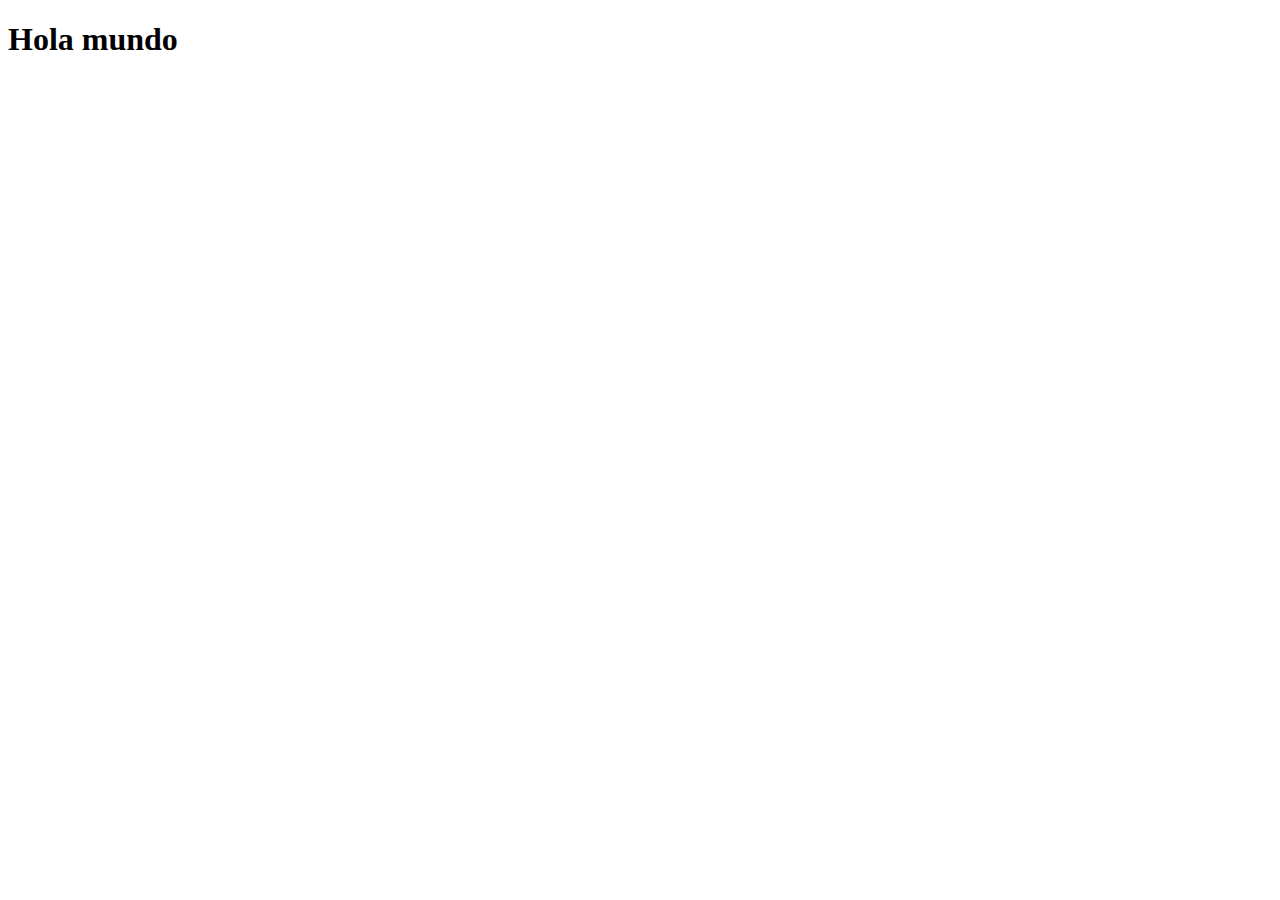
==== src/index.html @ 561d3fe5 "comentario 1" ====
<!DOCTYPE html>
<html lang="en">
<head>
    <meta charset="UTF-8">
    <meta name="viewport" content="width=device-width, initial-scale=1.0">
    <title>Document</title>
</head>
<body>
    <h1>Hola mundo</h1>
</body>
</html>
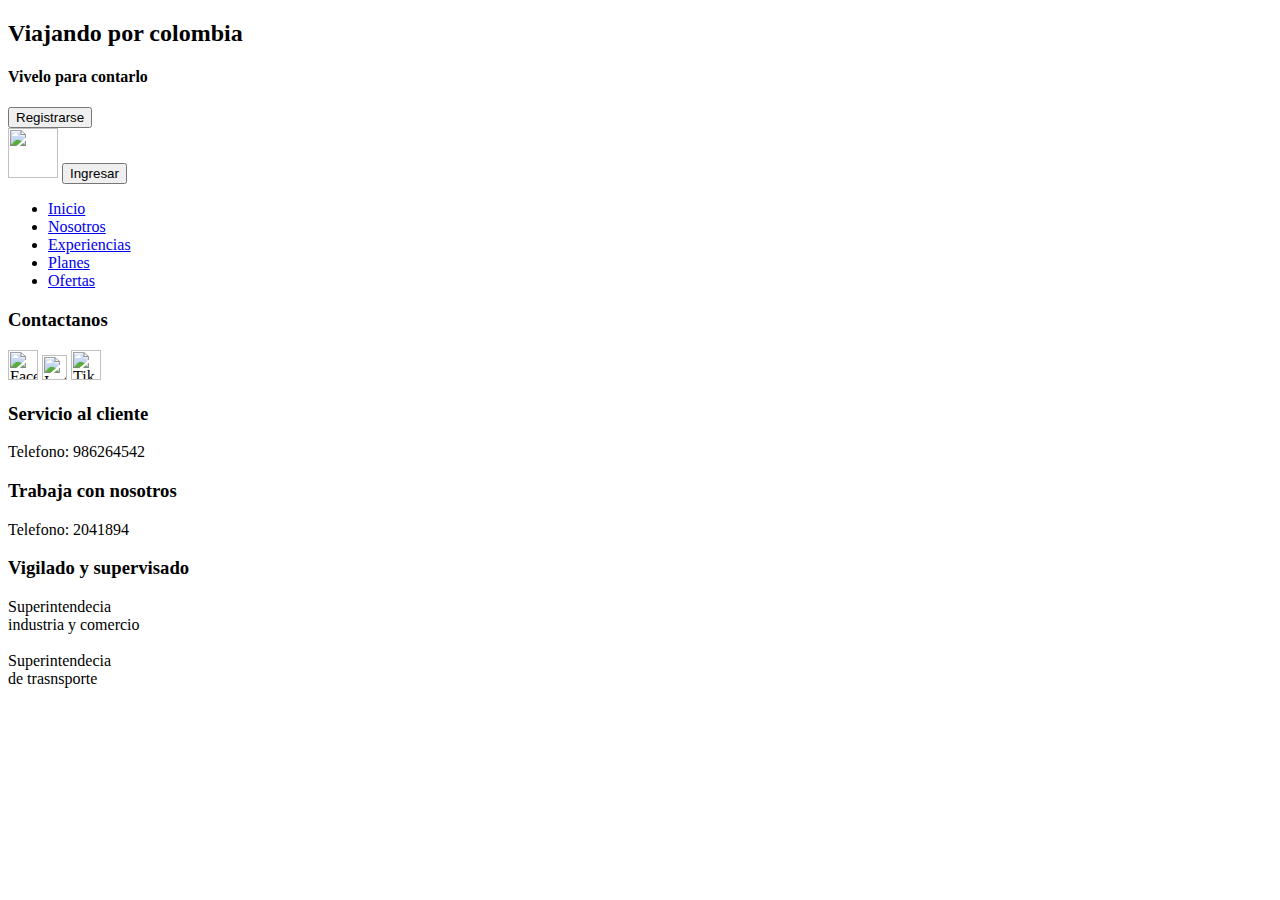
==== commit 7d924a64: "comentario 2" ====
--- a/src/index.html
+++ b/src/index.html
@@ -1,11 +1,86 @@
 <!DOCTYPE html>
 <html lang="en">
+
 <head>
+    <!-- tenemos la informacion de la pagina -->
     <meta charset="UTF-8">
     <meta name="viewport" content="width=device-width, initial-scale=1.0">
-    <title>Document</title>
+    <title>Viajando por Colombia</title>
+
 </head>
+
 <body>
-    <h1>Hola mundo</h1>
+    <!-- Esta es la pagina principal desde aqui se llaman todas la opciones -->
+    <!-- se importa la hoja de estilos a utilizar -->
+    <link href="./../Styles/styles.css" rel="stylesheet" />
+    <div class="ContenedorPrincipal">
+        <!-- encabezado de la pagina -->
+        <header>
+            <div class="titulo">
+                <h2>Viajando por colombia</h2>
+                <h4>Vivelo para contarlo</h4>
+            </div>
+            <div class="sesion">
+                <div class="botonesSesion">
+                    <div class="botonRegistro">
+                        <button class="btnRegistro">Registrarse</button>
+                    </div>
+                    <div class="botonInicio">
+                        <div>
+                            <img class="user" src="./../Imagenes/user.png" height="50" width="50" />
+                            <button class="btnInicio">Ingresar</button>
+                        </div>
+                    </div>
+                </div>
+            </div>
+        </header>
+        <!-- se utiliza la etiqueta section para separar header del body de la pagina esta parte contiene el menu superior-->
+        <section>
+            <nav>
+                <ul class="main-menu">
+                    <li><a href="#" id="btnInicio">Inicio</a></li>
+                    <li><a href="#" id="btnNosotros">Nosotros</a></li>
+                    <li><a href="#" id="btnExperiencia">Experiencias</a></li>
+                    <li><a href="#" id="btnPlanes">Planes</a></li>
+                    <li><a href="#" id="btnOfertas">Ofertas</a></li>
+                </ul>
+            </nav>
+        </section>
+        <!-- en esta seccion encontramos el bloque donde se llamara el iframe creado con javaScript -->
+        <section class="paginas" id="paginas">
+
+        </section>
+        <!-- Esta seccion nos contiene la informacion de la pagina que encontramos en el footer-->
+        <footer class="flex-container">
+            <div>
+                <h3>Contactanos</h3>
+                <div class="redes">
+                    <img class="facebook" src="./../Imagenes/facebook.png" height="30" width="30" title="Facebook" />
+                    <img class="instram" src="./../Imagenes/instagram.jfif" height="25" width="25" title="Instagram" />
+                    <img class="tiktok" src="./../Imagenes/tiktok.png" height="30" width="30" title="Tik tok" />
+                </div>
+            </div>
+            <div>
+                <h3>Servicio al cliente</h3>
+                <span>Telefono:</span>
+                <label>986264542</label>
+            </div>
+            <div>
+                <h3>Trabaja con nosotros</h3>
+                <span>Telefono:</span>
+                <label>2041894</label>
+            </div>
+            <div>
+                <h3>Vigilado y supervisado</h3>
+                <label>Superintendecia</label><br>
+                <label>industria y comercio</label><br><br>
+                <label>Superintendecia</label><br>
+                <label>de trasnsporte</label>
+            </div>
+        </footer>
+    </div>
 </body>
+<!-- por ultimo se llama el archivo externo javascript ya que se necesita en esta parte para que me cargue todas las funciones a utilizar  -->
+<script src="./../Main/main.js"></script>
+
 </html>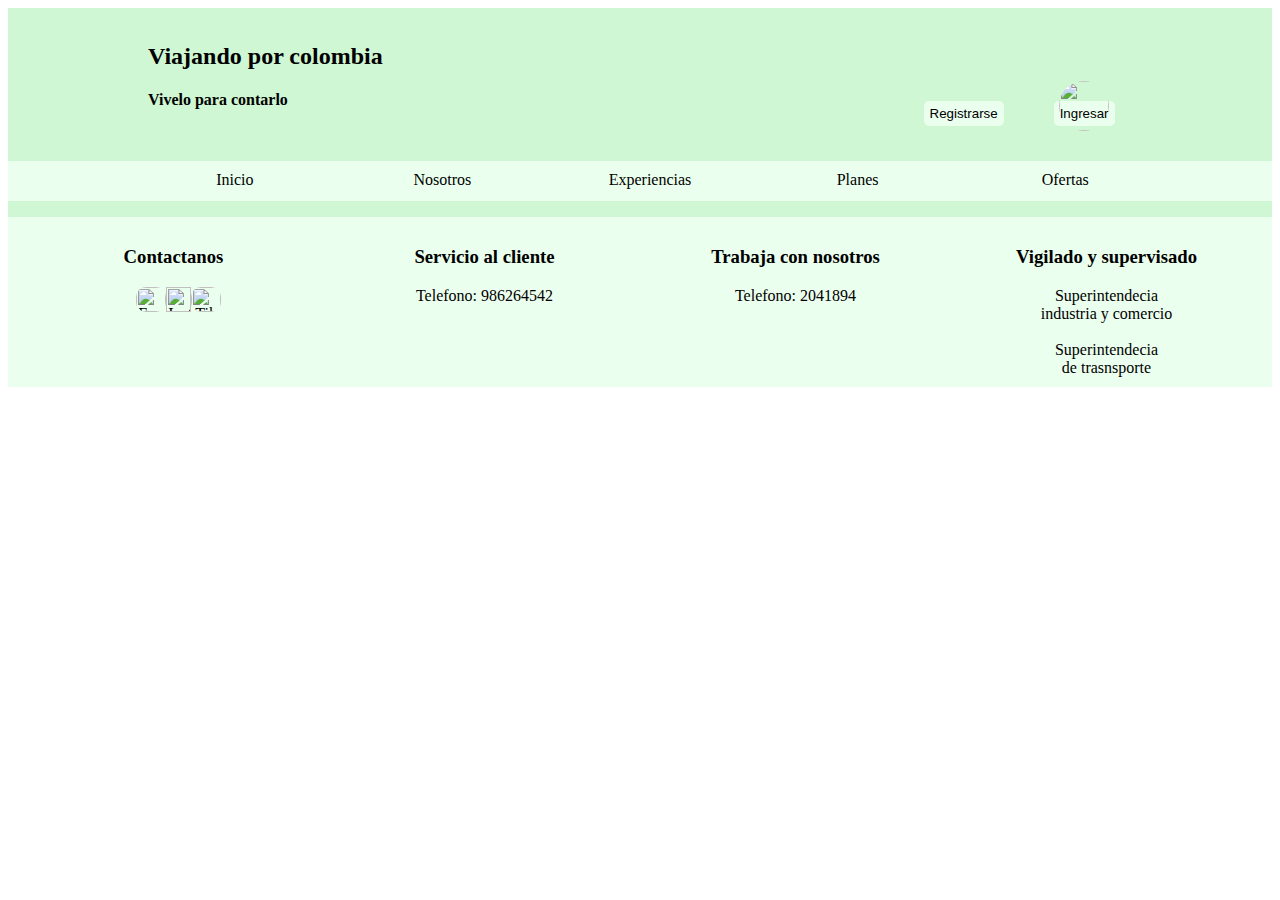
==== commit 68eed9e8: "comentario 3" ====
--- a/src/index.html
+++ b/src/index.html
@@ -12,7 +12,7 @@
 <body>
     <!-- Esta es la pagina principal desde aqui se llaman todas la opciones -->
     <!-- se importa la hoja de estilos a utilizar -->
-    <link href="./../Styles/styles.css" rel="stylesheet" />
+    <link href="./css/styles.css" rel="stylesheet" />
     <div class="ContenedorPrincipal">
         <!-- encabezado de la pagina -->
         <header>
--- a/src/css/styles.css
+++ b/src/css/styles.css
@@ -0,0 +1,160 @@
+/* Hoja de estilos para todas las pagina utilizadas en el proyecto 
+consus respectivas descripciones para que no sea confuso al momento de editar el 
+estilo de algun elemento se usan clases y los identificadores de HTML*/
+
+.ContenedorPrincipal {
+    background-color: #CFF7D3;
+}
+
+header {
+    padding: 15px;
+    display: flex;
+    margin: 0px 75px 0px 75px;
+}
+
+footer {
+    background-color: #EBFFEE;
+    padding: 10px;
+    text-align: center;
+    color: black;
+}
+
+section {
+    text-align: center;
+}
+
+
+footer div {
+    width: 25%;
+}
+
+.flex-container {
+    display: flex;
+}
+
+.titulo {
+    width: 50%;
+    padding-left: 50px;
+}
+
+.sesion {
+    width: 50%;
+    align-items: center;
+    float: right;
+}
+
+.botonRegistro {
+    padding-right: 50px;
+    float: left;
+    margin-left: 50%;
+}
+
+
+/* Estilos CSS básicos */
+nav ul {
+    background: #EBFFEE;
+    height: 30px;
+    padding-top: 10px;
+}
+
+.main-menu {
+    list-style: none;
+}
+
+.main-menu li {
+    display: inline-block;
+    margin-right: 20px;
+    width: 15%;
+}
+
+.has-submenu:hover .submenu {
+    display: block;
+}
+
+.submenu {
+    display: none;
+    position: absolute;
+    background-color: #f9f9f9;
+    padding: 10px;
+}
+
+.submenu li {
+    display: block;
+}
+
+a {
+    color: black;
+    text-decoration: none;
+}
+
+.btnRegistro,
+.btnInicio {
+    background: #EBFFEE;
+    color: black;
+    border: 1.5px;
+    border-radius: 5px;
+    height: 25px;
+}
+
+.botonesSesion {
+    margin: 15% 0 0 0;
+}
+
+.user {
+    position: absolute;
+    top: 9%;
+    border-radius: 25px;
+    margin-left: 5px;
+}
+
+.redes {
+    display: flex;
+    margin-left: 38%;
+}
+
+.facebook,
+.instagram,
+.tiktok {
+    background: #EBFFEE;
+    color: black;
+    border: 1.5px;
+    border-radius: 10px;
+    height: 25px;
+}
+
+iframe {
+    border: none;
+    width: 100%;
+    height: 780px;
+
+    margin: 20px 0 20px 0;
+}
+
+.contenedorSecundario {
+    background: #EBFFEE;
+    width: 100%;
+    height: 100%;
+    text-align: center;
+    border-radius: 30px;
+}
+
+.info,
+.mision,
+.vision {
+    padding: 0 15px 0 15px;
+    text-align: left;
+}
+
+.inicio {
+    text-align: center;
+}
+
+.parrafoInfo, .parrafoMision, .parrafoVision {
+    text-align: left;
+    padding: 30px;
+}
+
+.experiencias{
+    display: flex;
+    padding-bottom: 15px;
+}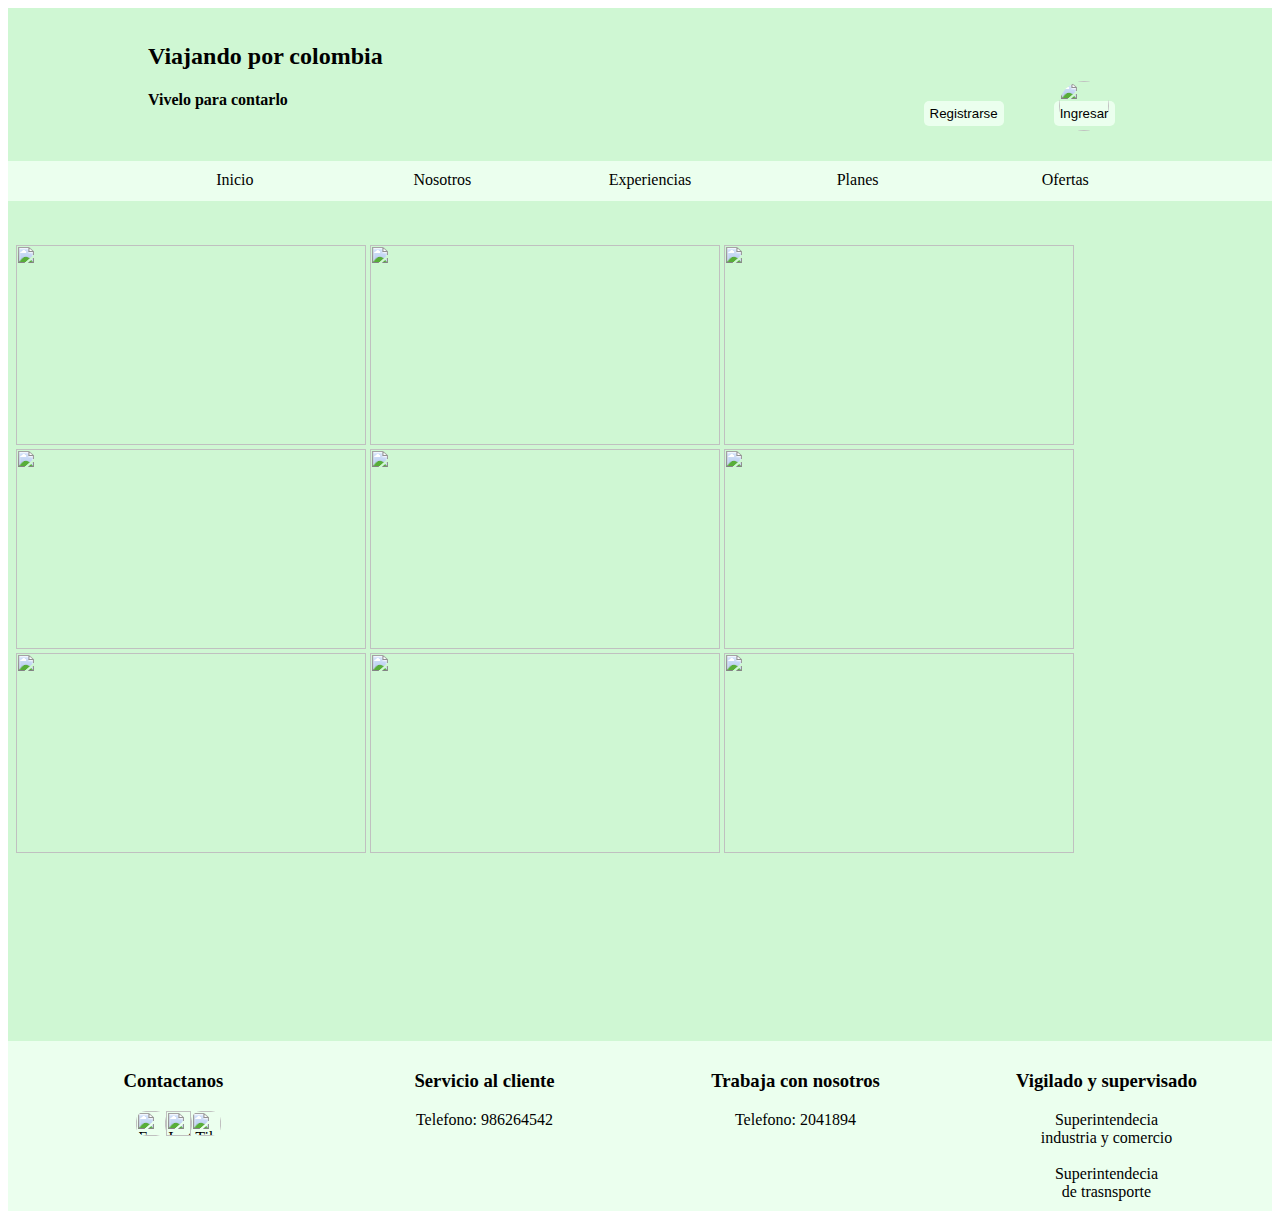
==== commit 4a281a0e: "comentario 4" ====
--- a/src/index.html
+++ b/src/index.html
@@ -27,7 +27,7 @@
                     </div>
                     <div class="botonInicio">
                         <div>
-                            <img class="user" src="./../Imagenes/user.png" height="50" width="50" />
+                            <img class="user" src="./Inicio.html" height="50" width="50" />
                             <button class="btnInicio">Ingresar</button>
                         </div>
                     </div>
@@ -81,6 +81,6 @@
     </div>
 </body>
 <!-- por ultimo se llama el archivo externo javascript ya que se necesita en esta parte para que me cargue todas las funciones a utilizar  -->
-<script src="./../Main/main.js"></script>
+<script src="./js/main.js"></script>
 
 </html>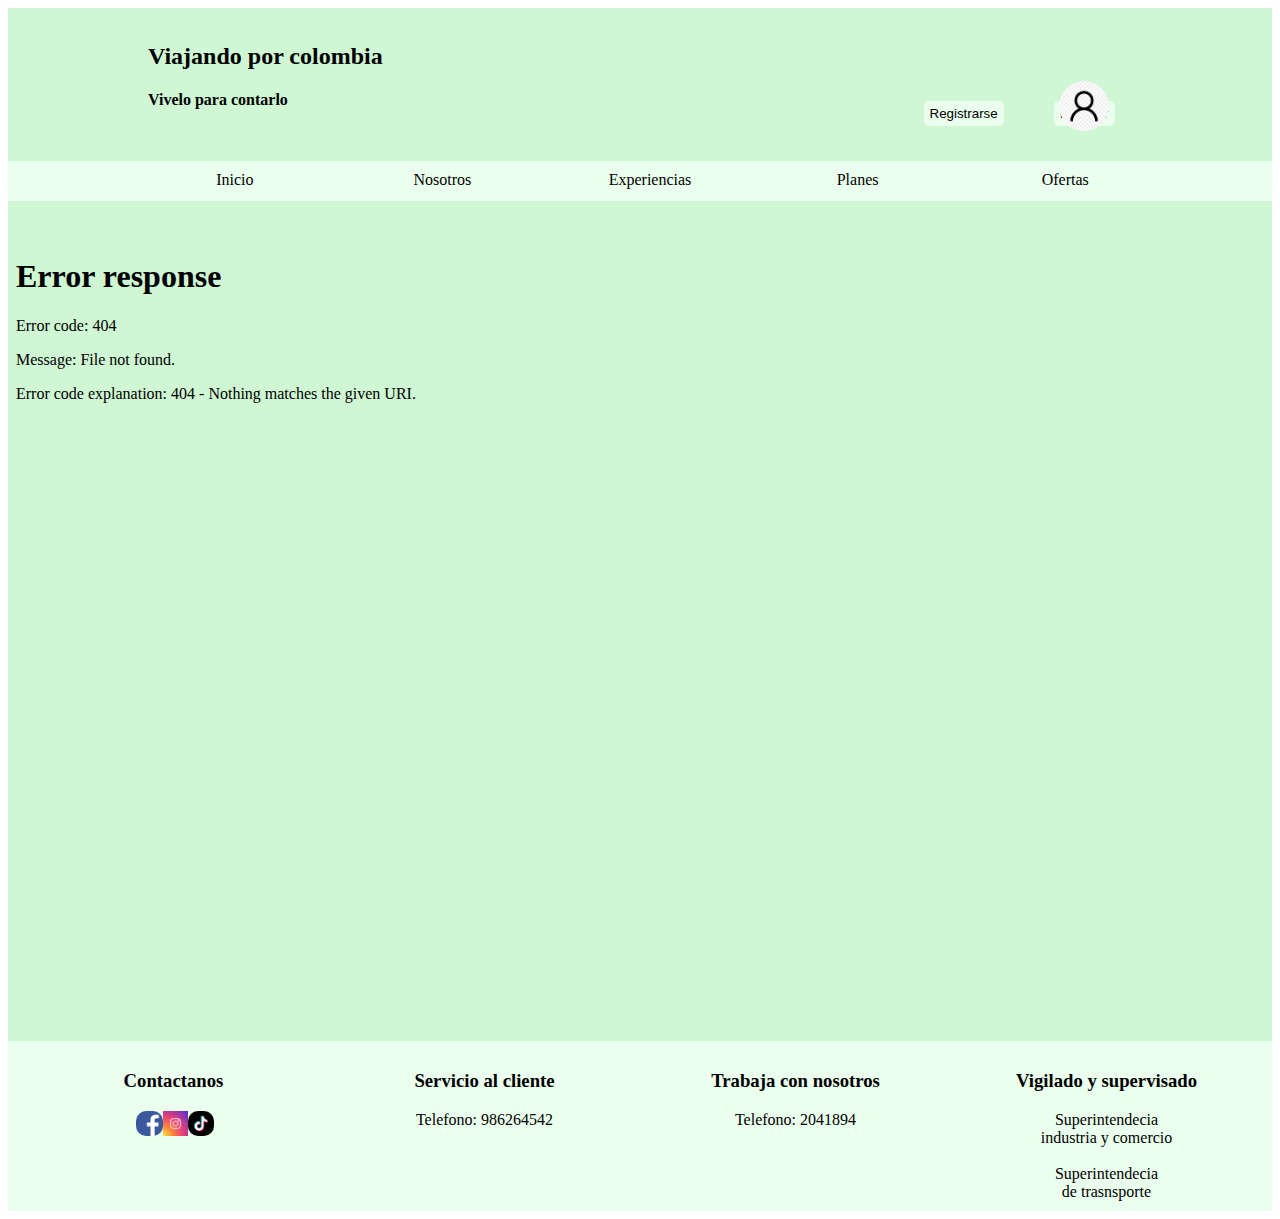
==== commit cece5e11: "comentario 6" ====
--- a/src/index.html
+++ b/src/index.html
@@ -27,7 +27,7 @@
                     </div>
                     <div class="botonInicio">
                         <div>
-                            <img class="user" src="./Inicio.html" height="50" width="50" />
+                            <img class="user" src="./assets/user.png" height="50" width="50" />
                             <button class="btnInicio">Ingresar</button>
                         </div>
                     </div>
@@ -55,9 +55,9 @@
             <div>
                 <h3>Contactanos</h3>
                 <div class="redes">
-                    <img class="facebook" src="./../Imagenes/facebook.png" height="30" width="30" title="Facebook" />
-                    <img class="instram" src="./../Imagenes/instagram.jfif" height="25" width="25" title="Instagram" />
-                    <img class="tiktok" src="./../Imagenes/tiktok.png" height="30" width="30" title="Tik tok" />
+                    <img class="facebook" src="./assets/facebook.png" height="30" width="30" title="Facebook" />
+                    <img class="instram" src="./assets/instagram.jfif" height="25" width="25" title="Instagram" />
+                    <img class="tiktok" src="./assets/tiktok.png" height="30" width="30" title="Tik tok" />
                 </div>
             </div>
             <div>
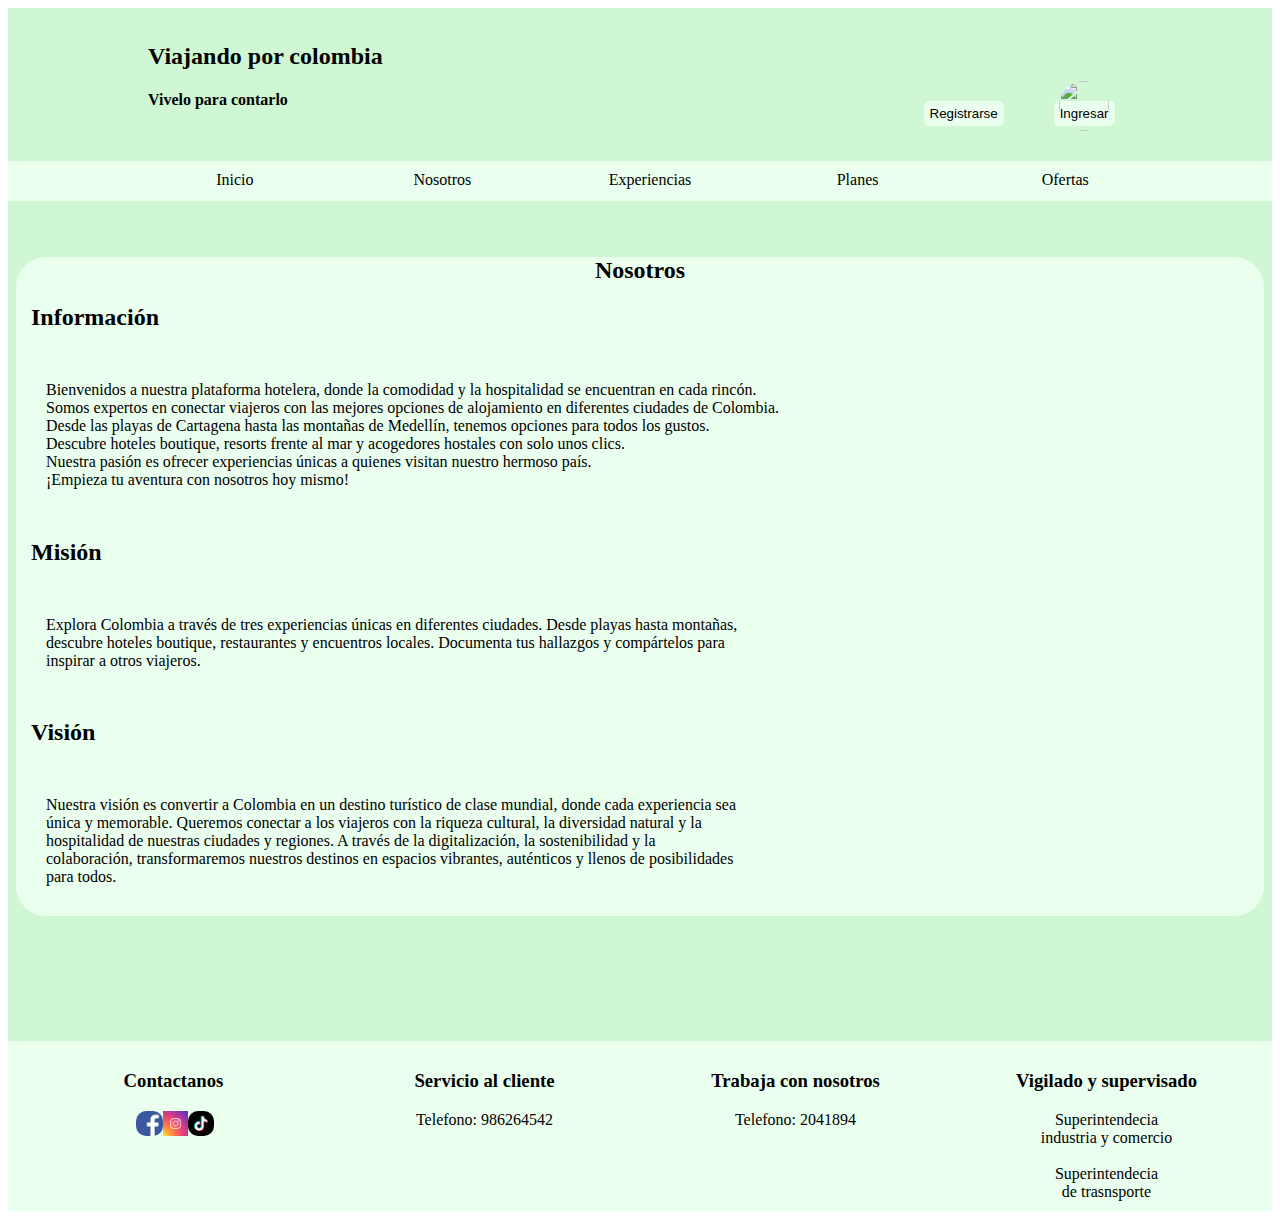
==== commit 76de7370: "comentario 8" ====
--- a/src/index.html
+++ b/src/index.html
@@ -27,7 +27,7 @@
                     </div>
                     <div class="botonInicio">
                         <div>
-                            <img class="user" src="./assets/user.png" height="50" width="50" />
+                            <img class="user" src="./Inicio.html" height="50" width="50" />
                             <button class="btnInicio">Ingresar</button>
                         </div>
                     </div>
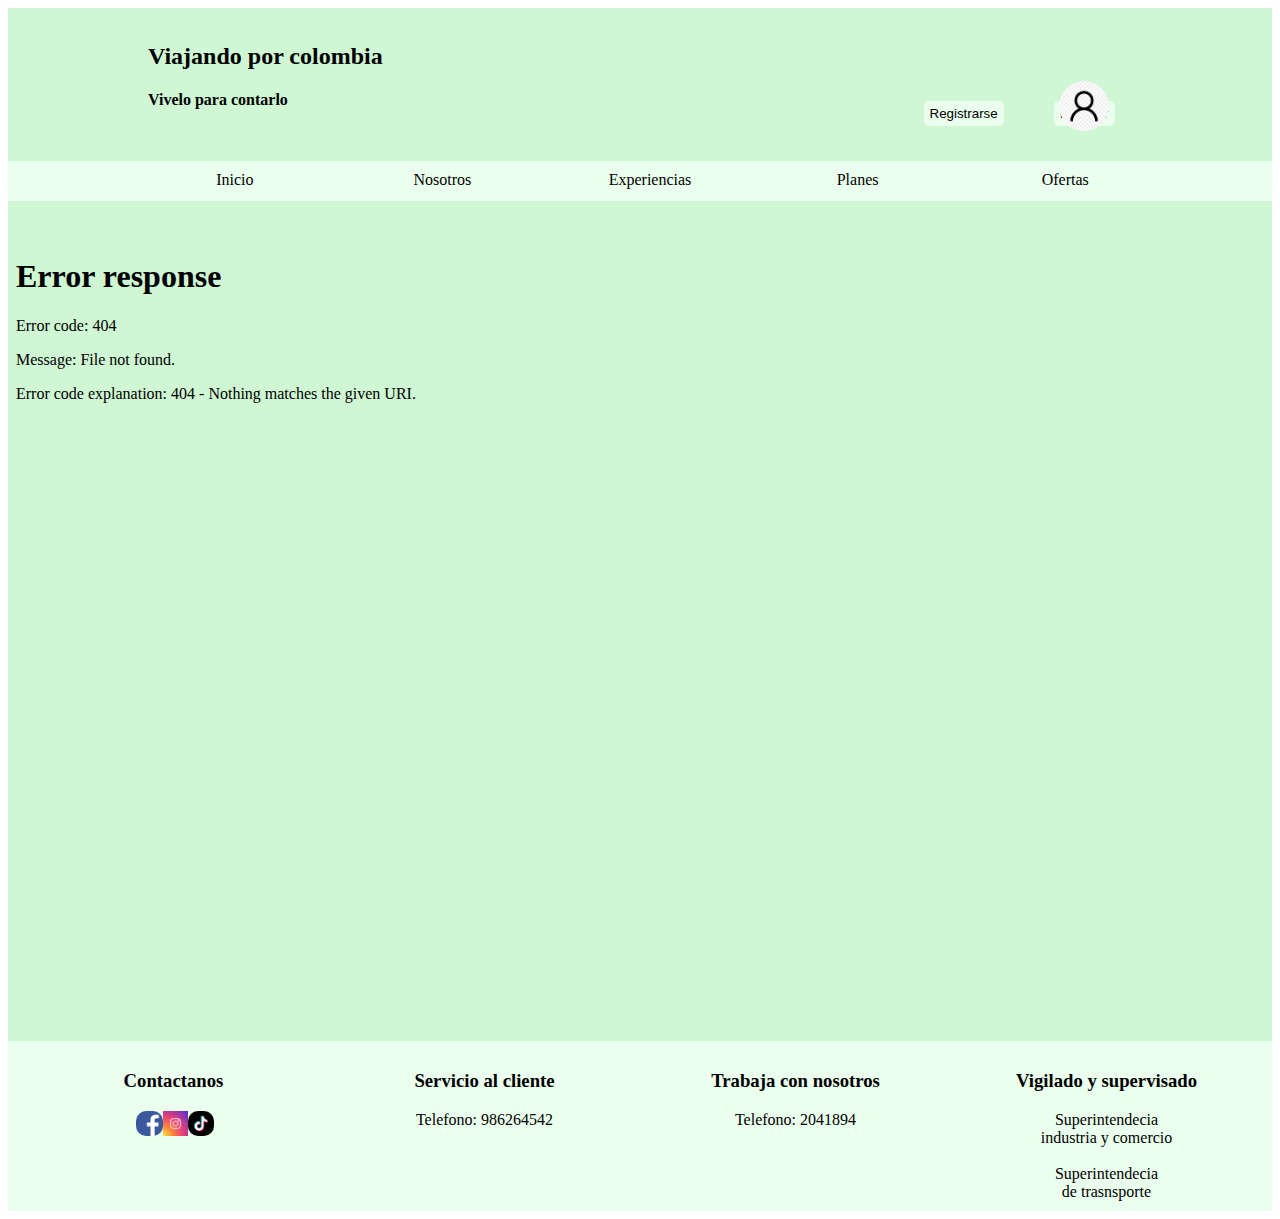
==== commit 76c1b696: "comentario 9" ====
--- a/src/index.html
+++ b/src/index.html
@@ -27,7 +27,7 @@
                     </div>
                     <div class="botonInicio">
                         <div>
-                            <img class="user" src="./Inicio.html" height="50" width="50" />
+                            <img class="user" src="./assets/user.png" height="50" width="50" />
                             <button class="btnInicio">Ingresar</button>
                         </div>
                     </div>
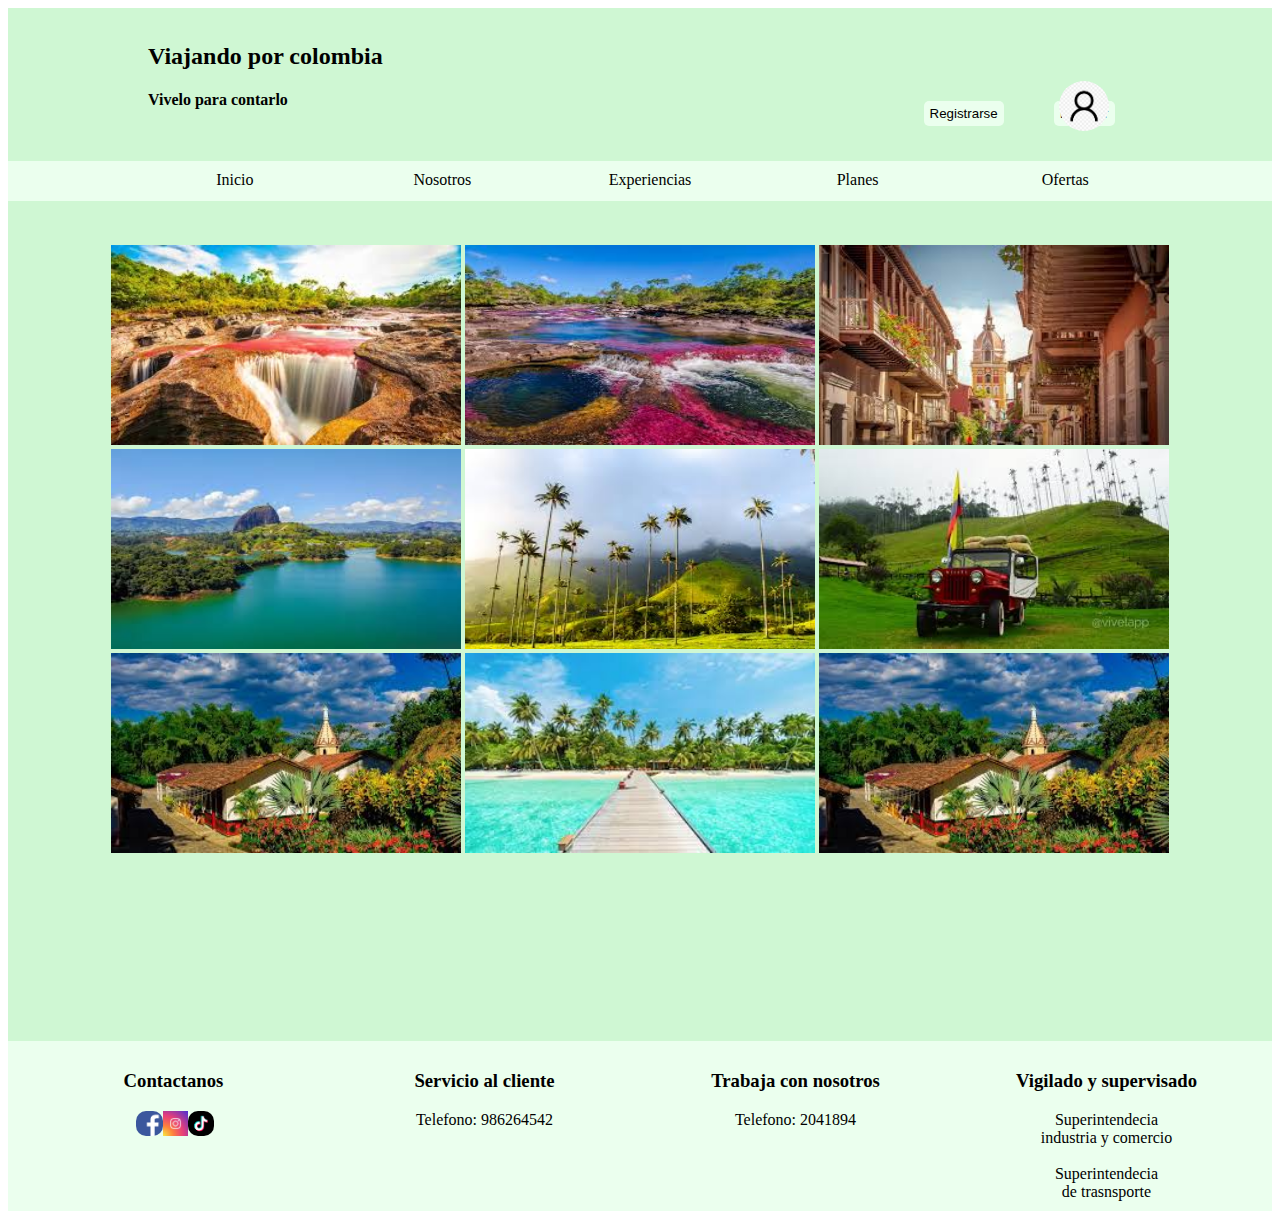
==== commit c6943c6a: "Ajuste" ====
--- a/src/index.html
+++ b/src/index.html
@@ -28,7 +28,7 @@
                     <div class="botonInicio">
                         <div>
                             <img class="user" src="./assets/user.png" height="50" width="50" />
-                            <button class="btnInicio">Ingresar</button>
+                            <button class="btnInicio" id="btnIngreso">Ingresar</button>
                         </div>
                     </div>
                 </div>
--- a/src/css/styles.css
+++ b/src/css/styles.css
@@ -157,4 +157,9 @@
 .experiencias{
     display: flex;
     padding-bottom: 15px;
+}
+
+.contenedorUsu{
+    margin-left: 25%;
+    margin-right: 25%;
 }